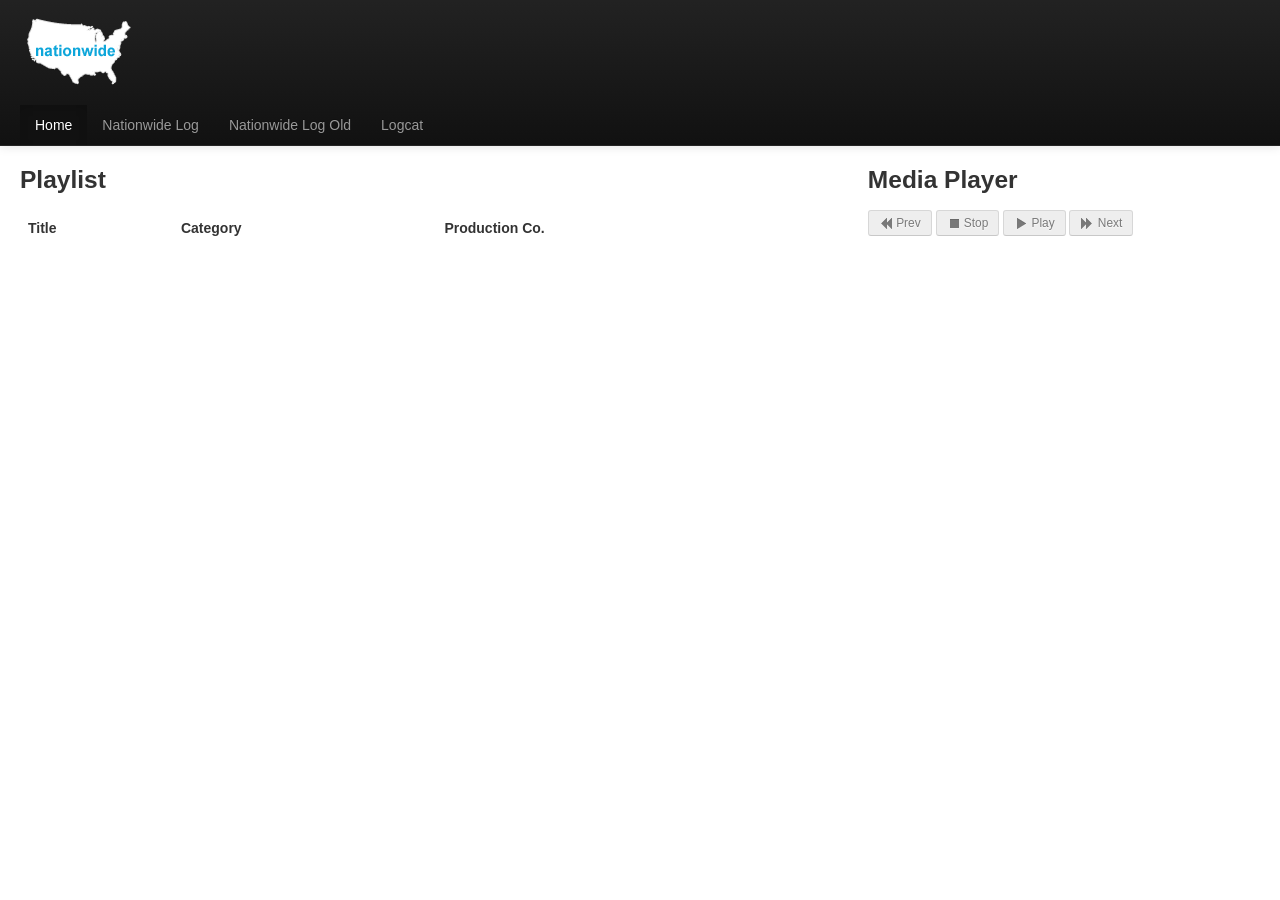
==== addons/webinterface.nationwide_membernet/index.html @ 55dca8f7 "tvapi: first push to kodi 18.*" ====
<!DOCTYPE html>
<html xml:lang="en" lang="en">
	<head>
		<title>MemberNetTV</title>
		<meta name="viewport" content="width=device-width, initial-scale=1" />
		<meta http-equiv="Content-Type" content="text/html; charset=utf-8" />
		<meta name="copyright" content="pimaxplus.com" />
		<meta name="description" content="" />
		<meta name="apple-mobile-web-app-capable" content="yes" />
		<meta name="apple-mobile-web-app-status-bar-style" content="black" />
		<link rel="icon" href="favicon.ico" type="image/x-icon">
		<link rel="shortcut icon" href="images/favicon.ico" type="image/x-icon">
		<link rel="apple-touch-icon" href="images/pimaxplus-touch.png" />
		<link rel="apple-touch-icon-precomposed" href="images/pimaxplus-touch.png" />

        <!-- Bootstrap CSS -->
        <link href="css/bootstrap.min.css" rel="stylesheet" media="screen">
        <link href="css/bootstrap-responsive.min.css" rel="stylesheet" media="screen">

		<link href="css/style.css" rel="stylesheet" media="screen">
	</head>
	<body>
        <div id="header">
            <div class="navbar navbar-inverse navbar-fixed-top">
              <div class="navbar-inner">
                <div class="container-fluid">
                  <a class="btn btn-navbar" data-toggle="collapse" data-target=".nav-collapse">
                    <span class="icon-bar"></span>
                    <span class="icon-bar"></span>
                    <span class="icon-bar"></span>
                  </a>
                  <a class="brand" href="#"><img src="img/nw-logo.png" /></a>
                  <div class="nav-collapse collapse">
                    <div class="clearfix"></div>
                    <ul class="nav">
                      <ul class="nav">
                            <li class="active"><a href="index.html">Home</a></li>
                            <li><a href="log.html">Nationwide Log</a></li>
                            <li><a href="logold.html">Nationwide Log Old</a></li>
                            <li><a href="logcat.html">Logcat</a></li>
                            <!-- <li><a href="machinesettings.html">Machine Settings</a></li> -->
                        </ul>
                    </ul>
                  </div><!--/.nav-collapse -->
                </div>
              </div>
            </div>
        </div>

        <div class="content">
            <div class="row-fluid">
                <div class="span8">
                    <h3>Playlist</h3>
                    <table id="playlist" class="table table-striped" data-type="xbmc-playlist">
                        <thead>
                            <tr>
                                <th>Title</th>
                                <th>Category</th>
                                <th>Production Co.</th>
                            </tr>
                        </thead>
                        <tbody id="playlistContainer" data-type="xbmc-playlist-itemcontainer">
                            <tr class="item" data-type="xbmc-playlist-itemtemplate">
                                <td data-property="title"></td>
                                <td data-property="genre"></td>
                                <td data-property="studio,albumartist"></td>
                            </tr>
                        </tbody>
                    </table>
                </div>
                <div class="span4" data-type="xbmc-player-controls">
                    <h3>Media Player</h3>
                    <a href="#" class="btn btn-small" data-toggle="xbmc-player-previous"><i class="icon-backward"></i> Prev</a>
                    <a href="#" class="btn btn-small" data-toggle="xbmc-player-stop"><i class="icon-stop"></i> Stop</a>
                    <a href="#" class="btn btn-small" data-toggle="xbmc-player-playPause"><i class="icon-play"></i> Play</a>
                    <a href="#" class="btn btn-small" data-toggle="xbmc-player-next"><i class="icon-forward"></i> Next</a>
                </div>
            </div> <!-- /row -->
        </div> <!-- /content -->

        <!-- JS files -->
        <script type="text/javascript" src="scripts/jquery-1.9.0.min.js"></script>
        <script type="text/javascript" src="scripts/bootstrap.min.js"></script>
        <script type="text/javascript" src="scripts/nationwide.app.js"></script>
	</body>
</html>
---- addons/webinterface.nationwide_membernet/css/style.css ----
body {
}

.content {
    padding: 20px;
    padding-top: 0px;
} 

#playlist .current td, #playlist .current th {
	background: #117DA9;
	color:#fff
}
#playlistContainer .item {cursor:pointer}
#playlistContainer .item:hover td, #playlistContainer .item:hover th {background:#B3C6CE}

@media only screen and (min-width: 980px), only screen and (min-width: 980px) {
    .content {
        padding-top: 150px;
    }
}

iframe {
  margin-top: 5px;
  border-top: #008ae6 2px solid;
  border-right: #008ae6 2px solid;
  border-left: #008ae6 2px solid;
  border-bottom: #008ae6 2px solid;
}
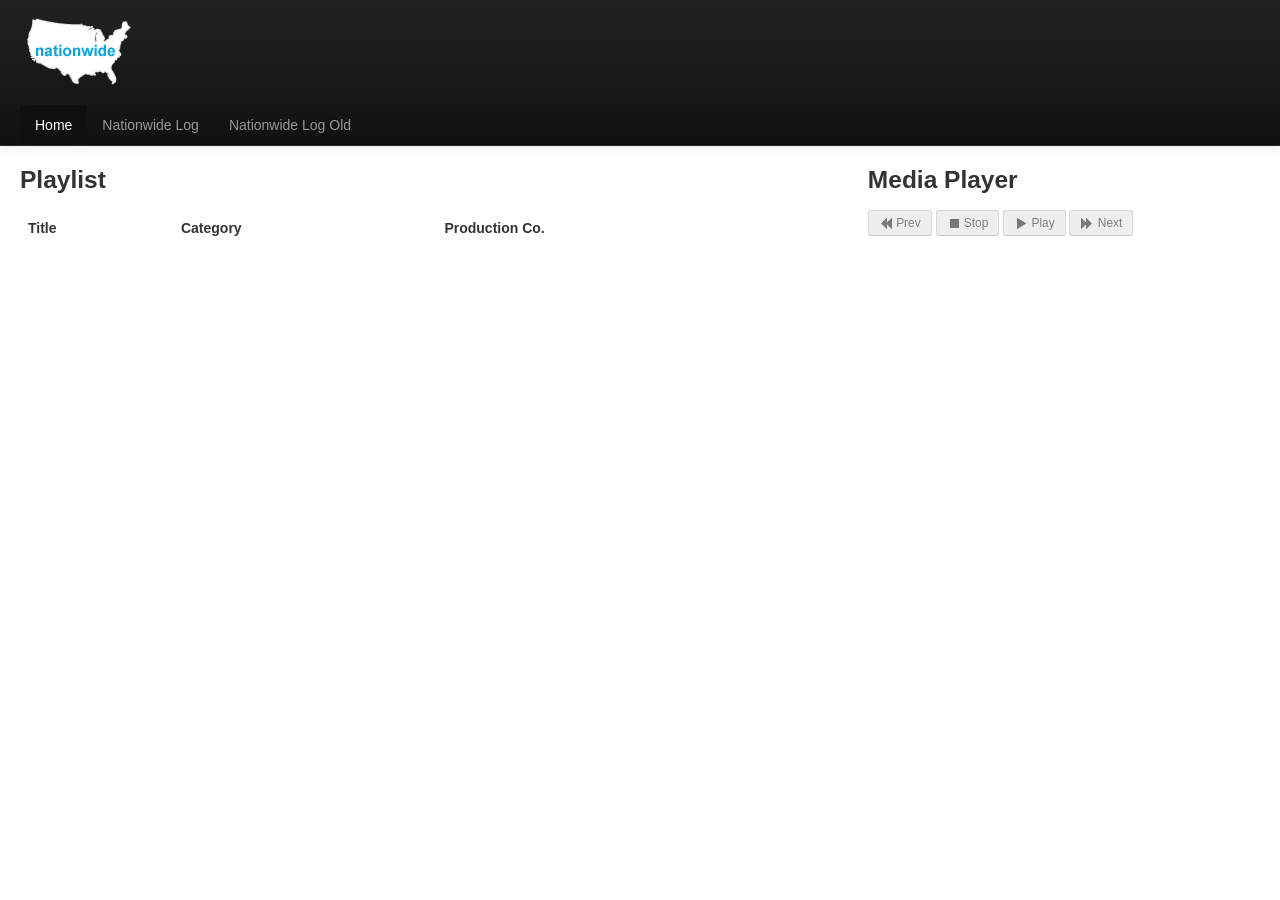
==== commit 7ffb776f: "tvapi: hide logcat" ====
--- a/addons/webinterface.nationwide_membernet/index.html
+++ b/addons/webinterface.nationwide_membernet/index.html
@@ -37,7 +37,7 @@
                             <li class="active"><a href="index.html">Home</a></li>
                             <li><a href="log.html">Nationwide Log</a></li>
                             <li><a href="logold.html">Nationwide Log Old</a></li>
-                            <li><a href="logcat.html">Logcat</a></li>
+                            <!-- <li><a href="logcat.html">Logcat</a></li> -->
                             <!-- <li><a href="machinesettings.html">Machine Settings</a></li> -->
                         </ul>
                     </ul>
